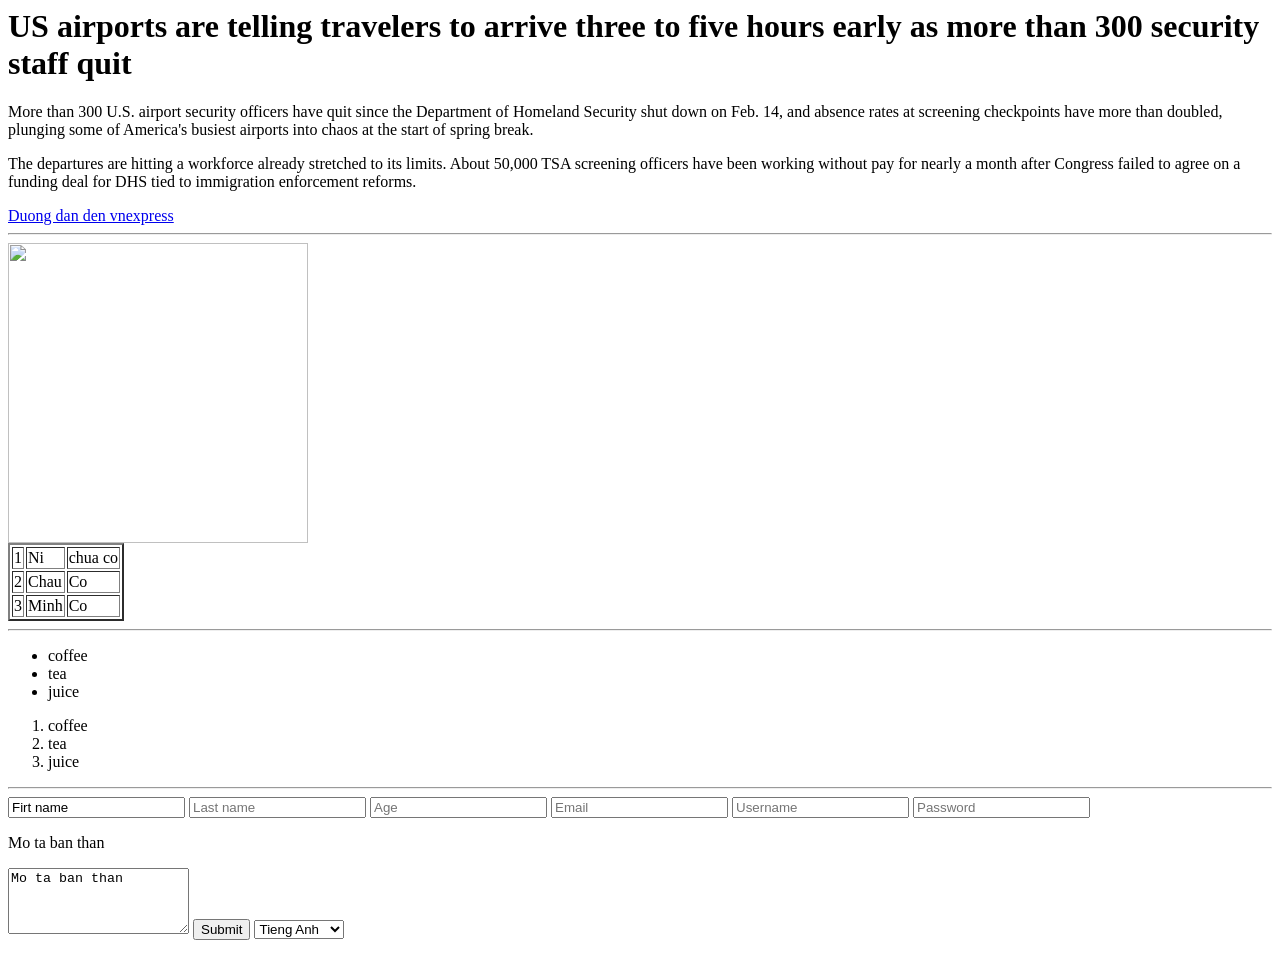
==== index.html @ 84b7726c "Create Project" ====
<html>
    <head>
        <title>Bai 1</title>
    </head>
    <body>
        <h1>
            <h1 class="title_post">US airports are telling travelers to arrive three to five hours early as more than 300 security staff quit</h1>
        </h1>
        
        <P>More than 300 U.S. airport security officers have quit since the Department of Homeland Security shut down on Feb. 14, and absence rates at screening checkpoints have more than doubled, plunging some of America's busiest airports into chaos at the start of spring break.</P>	
        <p class="Normal">The departures are hitting a workforce already stretched to its limits. About 50,000 TSA screening officers have been working without pay for nearly a month after Congress failed to agree on a funding deal for DHS tied to immigration enforcement reforms.</p>
        <a href="https://e.vnexpress.net/news/news/traffic/us-airports-are-telling-travelers-to-arrive-three-to-five-hours-early-as-more-than-300-security-staff-quit-5049835.html">Duong dan den vnexpress</a>
        <hr>
        <img src="https://i1-english.vnecdn.net/2026/03/12/ap260677567649121773279941171-7329-3484-1773324514.jpg?w=680&h=408&q=100&dpr=1&fit=crop&s=HMG06QLfKTnJ_qMO8yzZug" width="300" />
        
        <table border="2">
            <tr>
                <td>1</td>
                <td>Ni</td>
                <td>chua co</td>
            </tr>
            <tr>
                <td>2</td>
                <td>Chau</td>
                <td>Co</td>
            </tr>
            <tr>
                <td>3</td>
                <td>Minh</td>
                <td>Co</td>
            </tr>
        </table>
        <hr>
        <ul>
            <li>coffee</li>
            <li>tea</li>
            <li>juice</li>
        </ul>
         <ol>
            <li>coffee</li>
            <li>tea</li>
            <li>juice</li>
        </ol>
        <hr>
        <form>
            <input type="text" value="Firt name"/>
            <input type="text" placeholder="Last name"/>
            <input type="number" placeholder="Age"/>
            <input type="email" placeholder="Email"/>
            <input type="text" placeholder="Username"/>
            <input type="password" placeholder="Password"/><br>
            <p>Mo ta ban than</p>
            <textarea rows="4" cols="20">Mo ta ban than</textarea>
        
            <button>Submit</button>
            <select name="language" id="language">
                <option value="en">Tieng Anh</option>
                <option value="vi">Tieng Viet</option>
                <option value="fr">Tieng Phap</option>
                <option value="jp">Tieng Nhat</option>
            </select>
        </form>
    </body>
</html>
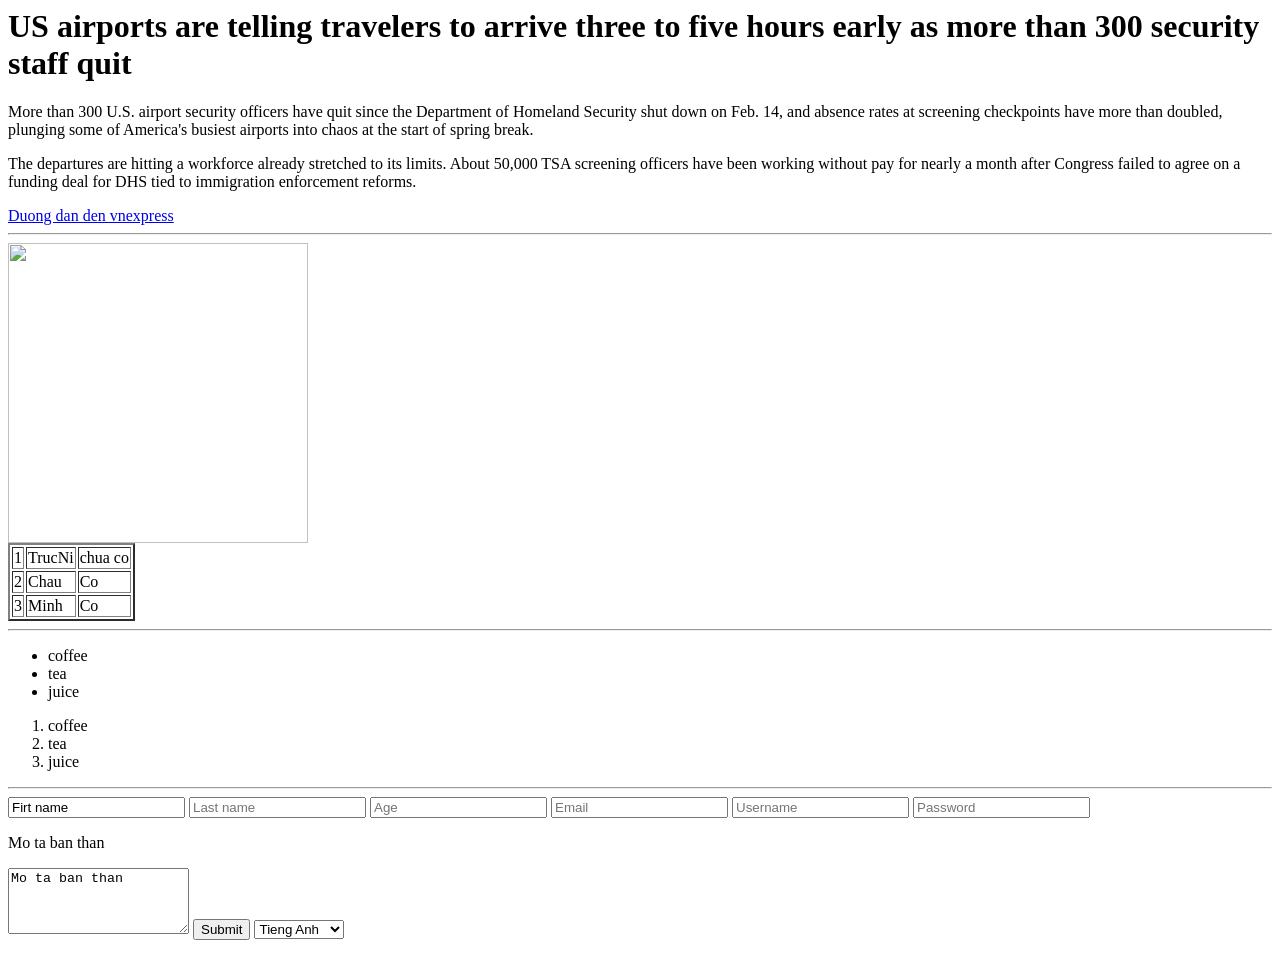
==== commit a87ab760: "Update index.html" ====
--- a/index.html
+++ b/index.html
@@ -16,7 +16,7 @@
         <table border="2">
             <tr>
                 <td>1</td>
-                <td>Ni</td>
+                <td>TrucNi</td>
                 <td>chua co</td>
             </tr>
             <tr>
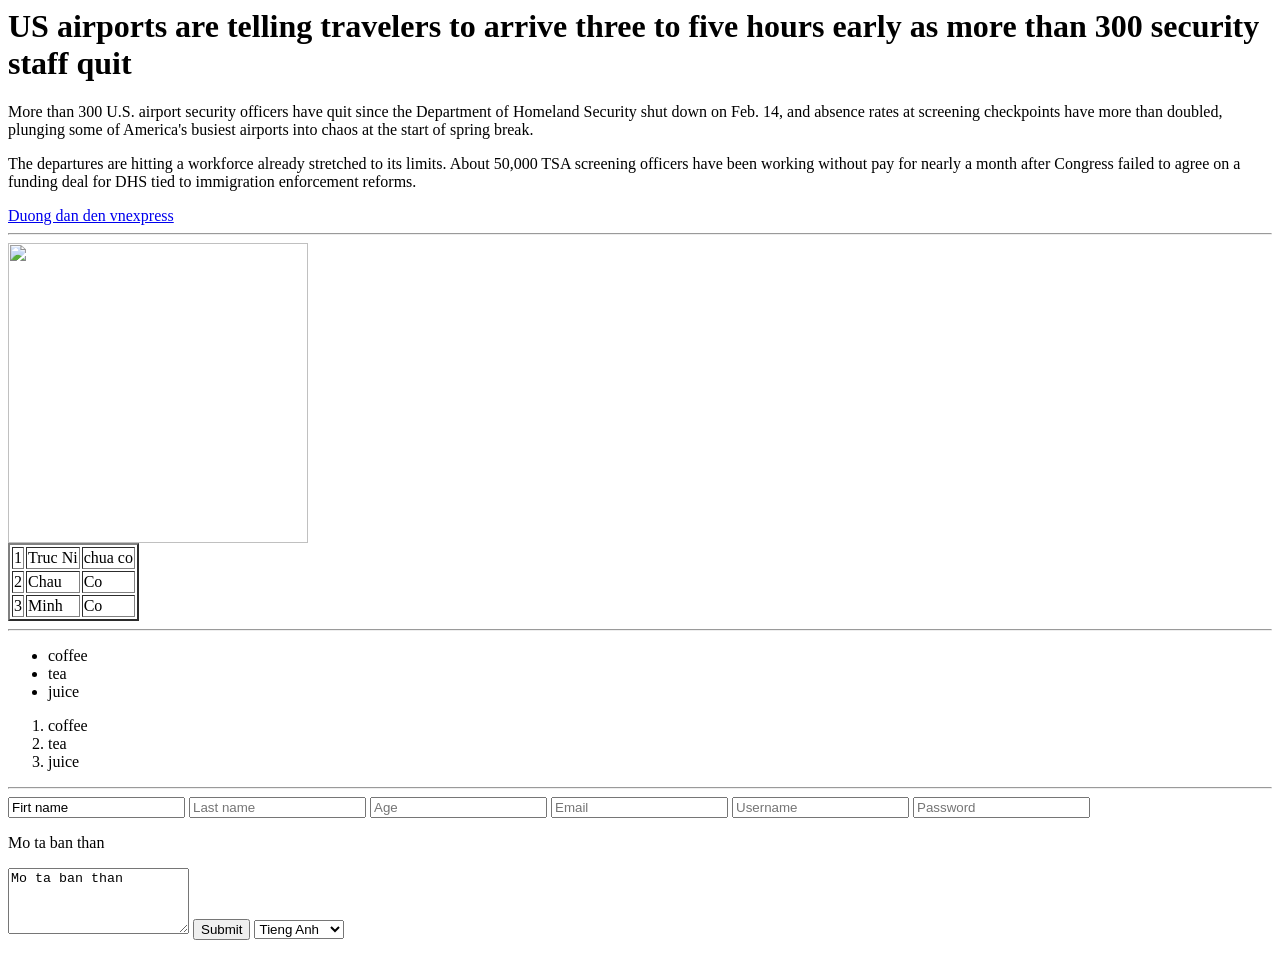
==== commit f3064639: "thay doi ten" ====
--- a/index.html
+++ b/index.html
@@ -16,7 +16,7 @@
         <table border="2">
             <tr>
                 <td>1</td>
-                <td>TrucNi</td>
+                <td>Truc Ni</td>
                 <td>chua co</td>
             </tr>
             <tr>
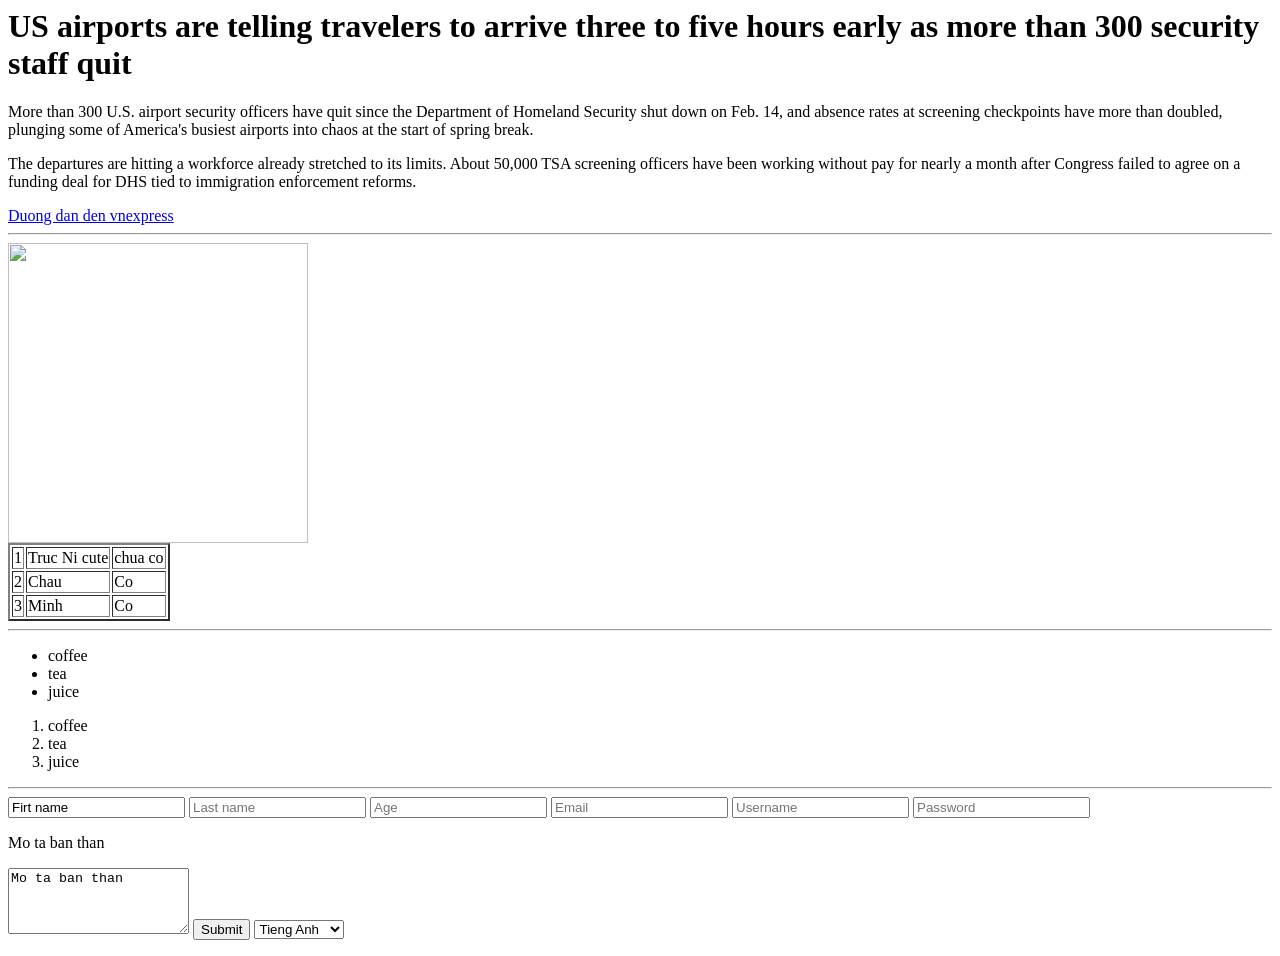
==== commit 69246daa: "Update indext.html" ====
--- a/index.html
+++ b/index.html
@@ -16,7 +16,7 @@
         <table border="2">
             <tr>
                 <td>1</td>
-                <td>Truc Ni</td>
+                <td>Truc Ni cute</td>
                 <td>chua co</td>
             </tr>
             <tr>
